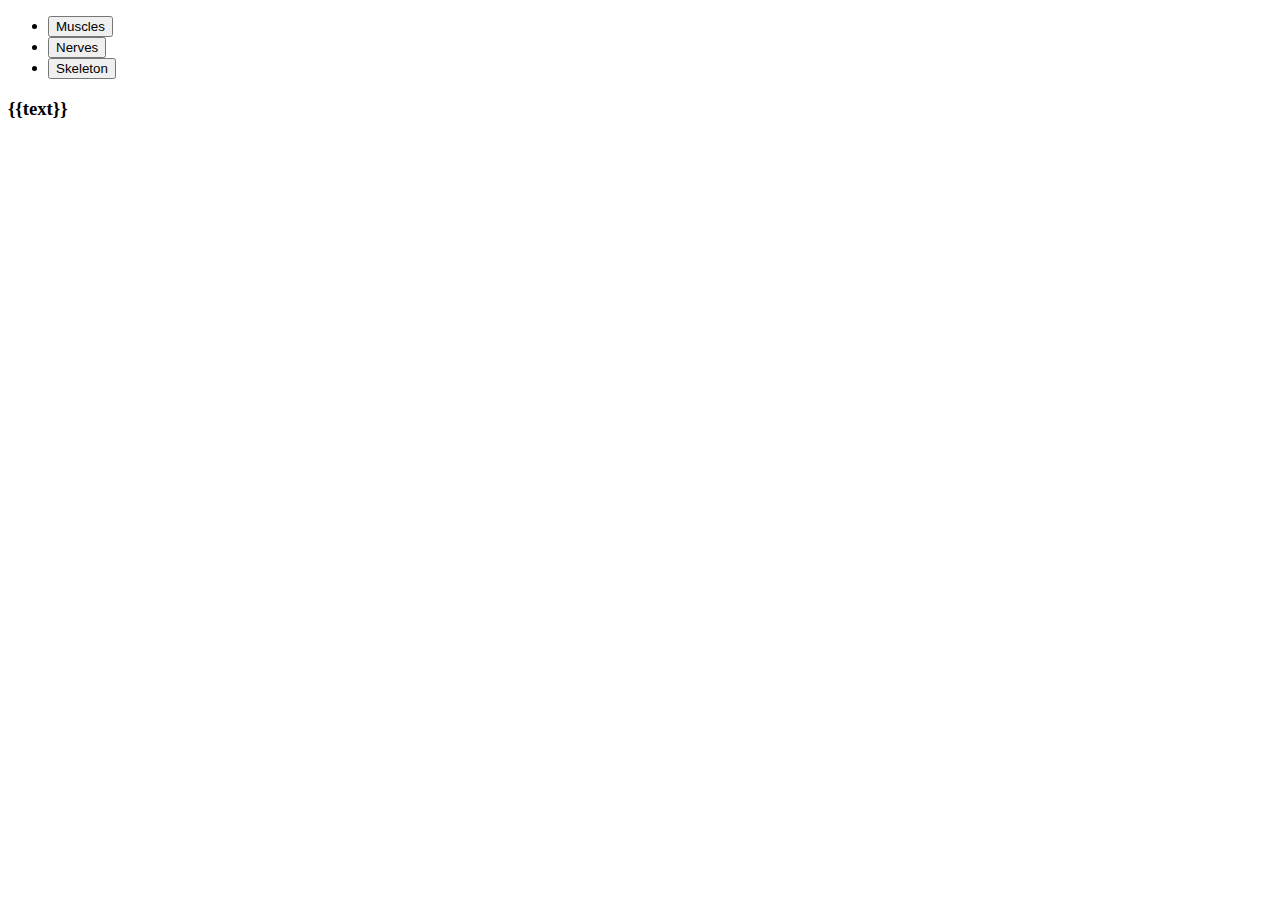
==== walk/templates/index.html @ eaf6f2b0 "wip" ====
<!DOCTYPE html>
<html lang="en">

<head>
    <meta charset="UTF-8">
    <meta name="viewport" content="width=device-width, inital-scale=1.0">
    <meta http-eqiuv="X-UA-Compatible" content="ie=edge">
    <title>Walk</title>
    <link rel="stylesheet" href="style.css">
</head>

<body>
    <ul>
        <li> <form action="muscles">
            <button type="submit">Muscles</button>
            </form>
        </li>
        <li>
            <form action="nerves">
                <button type="submit">Nerves</button>
            </form>
        </li>
        <li>
            <form action="skeleton">
                <button type="submit">Skeleton</button>
            </form>
        </li>
    </ul>
    

    <div class="transbox">
        <h3>{{text}}</h3>
    </div>
</body>



</html>
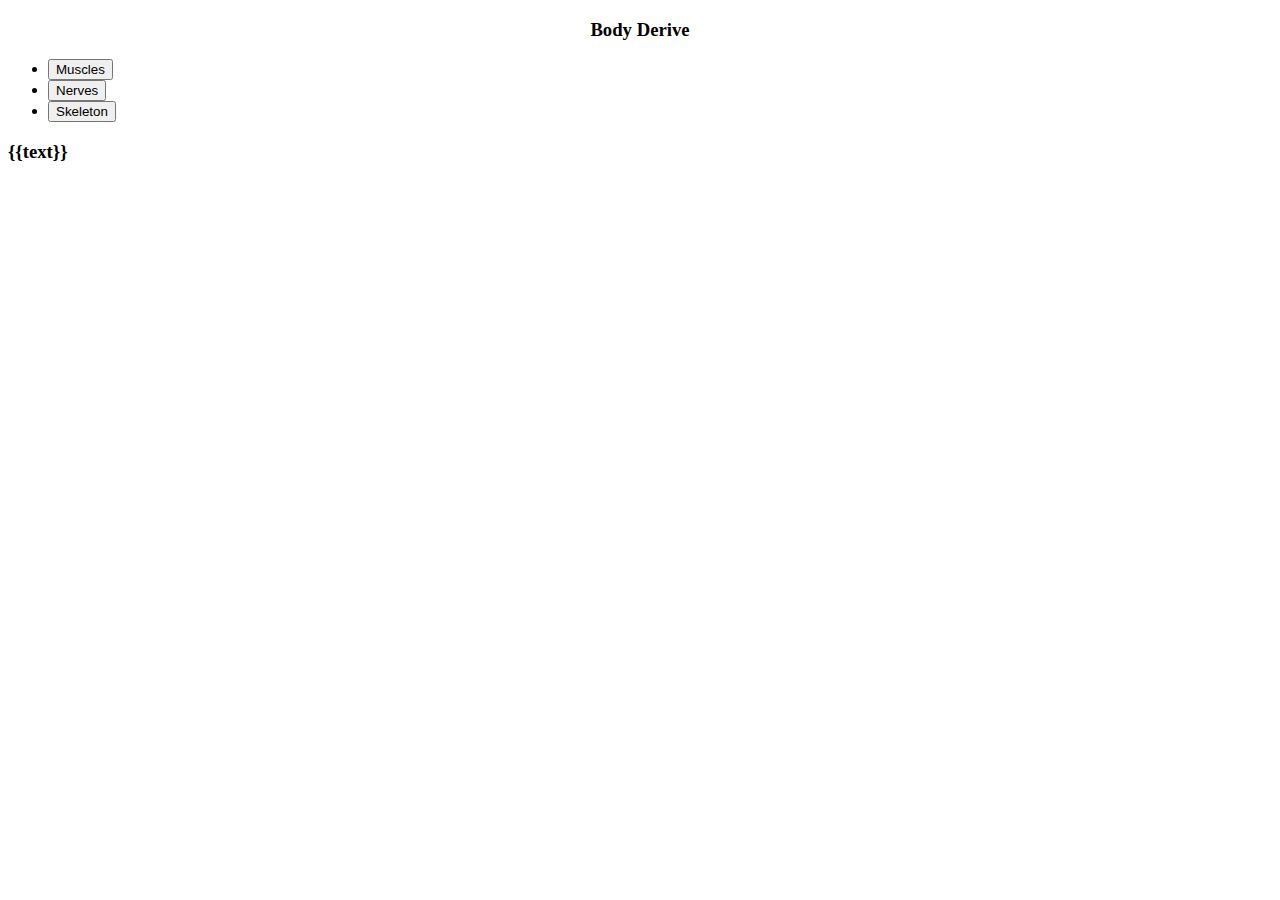
==== commit ece736c0: "wip" ====
--- a/walk/templates/index.html
+++ b/walk/templates/index.html
@@ -10,6 +10,11 @@
 </head>
 
 <body>
+
+    <h3 align='center'>
+        Body Derive 
+    </h3>
+
     <ul>
         <li> <form action="muscles">
             <button type="submit">Muscles</button>
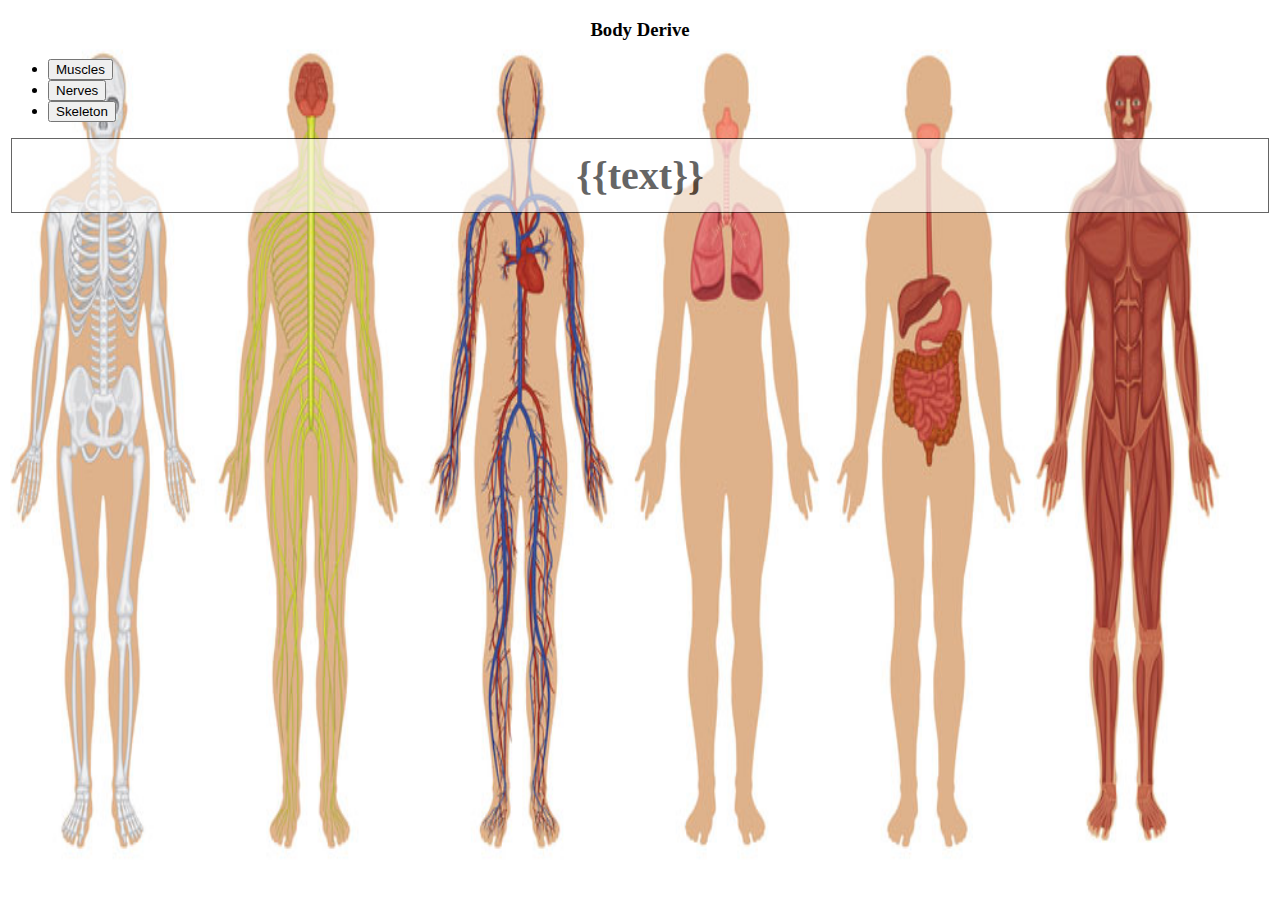
==== commit 9f16af69: "Final Push" ====
--- a/walk/templates/index.html
+++ b/walk/templates/index.html
@@ -41,3 +41,35 @@
 
 
 </html>
+
+<style type="text/css">
+    body{
+        background-image: url(body.jpg);
+        background-repeat: no-repeat;
+		background-attachment: fixed;
+		background-size: 100% 100%;
+    }
+
+    h1 {
+		color: red;
+		font-size:60px;
+	}
+
+	div.transbox {
+	  margin: 3px;
+	  background-color: #ffffff;
+	  border: 1px solid black;
+	  opacity: 0.6;
+	}
+
+	div.transbox h3 {
+	  margin: 1%;
+	  font-weight: bold;
+	  color: black;
+	  font-size: 40px;
+	  text-align: center;
+    }
+    
+
+
+</style>
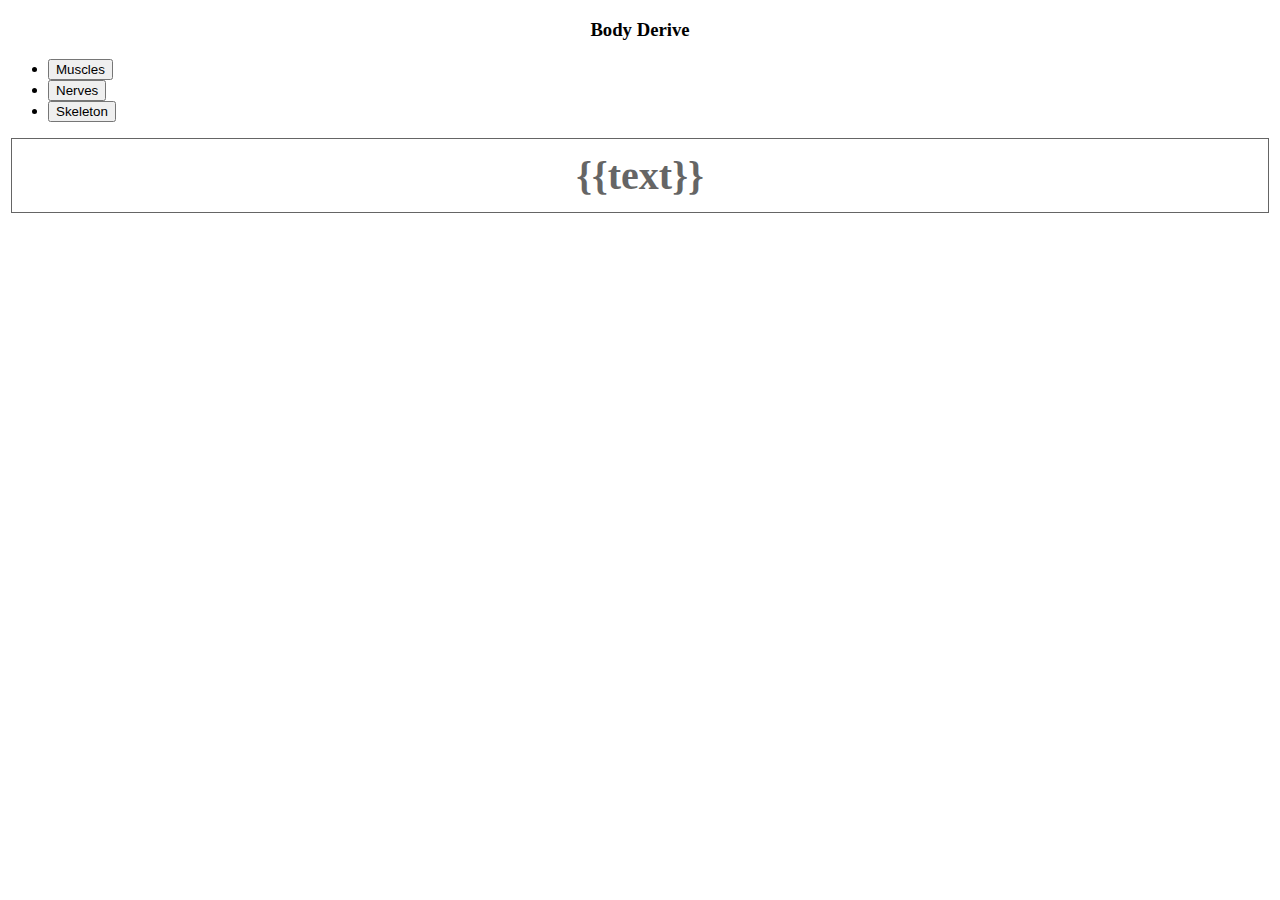
==== commit eff9840c: "last try" ====
--- a/walk/templates/index.html
+++ b/walk/templates/index.html
@@ -44,7 +44,7 @@
 
 <style type="text/css">
     body{
-        background-image: url(body.jpg);
+        background-image: url('/static/img/body.jpg');
         background-repeat: no-repeat;
 		background-attachment: fixed;
 		background-size: 100% 100%;
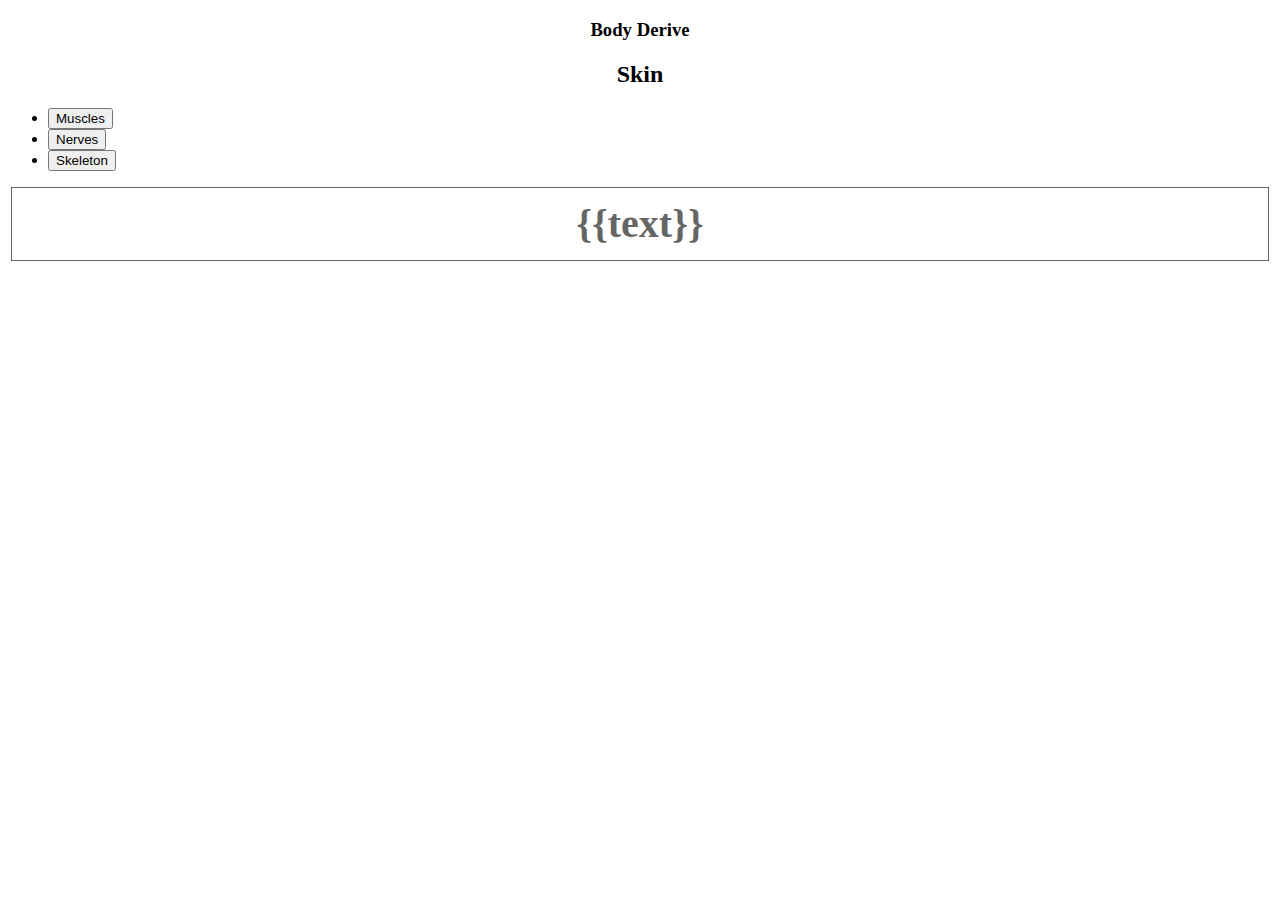
==== commit d9724e47: "changing some stuff" ====
--- a/walk/templates/index.html
+++ b/walk/templates/index.html
@@ -14,6 +14,10 @@
     <h3 align='center'>
         Body Derive 
     </h3>
+
+    <h2 align='center'>
+        Skin
+    </h2>
 
     <ul>
         <li> <form action="muscles">
